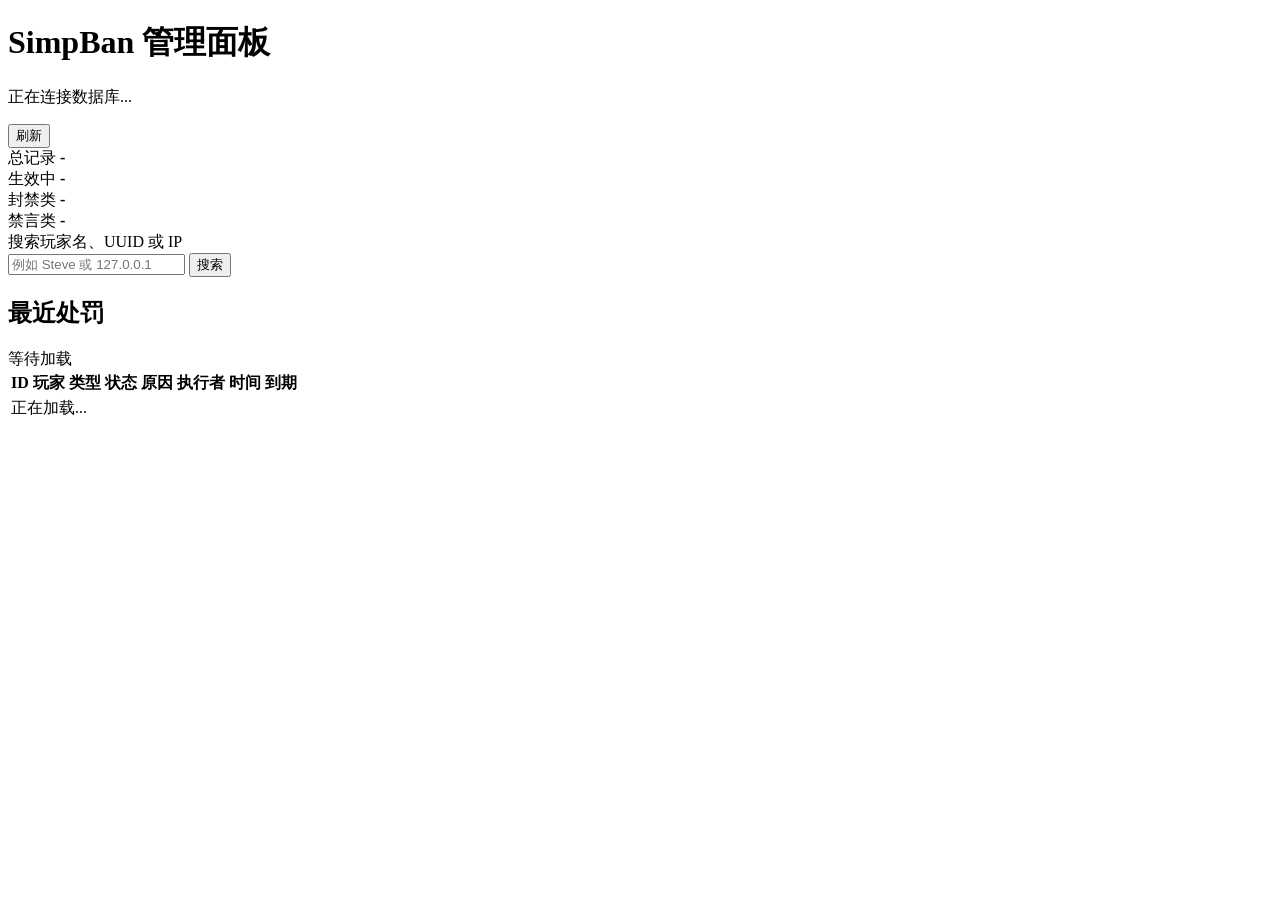
==== simpban-web/src/main/resources/public/index.html @ a296679b "Localize SimpBan and split web service" ====
<!doctype html>
<html lang="zh-CN">
<head>
  <meta charset="UTF-8">
  <meta name="viewport" content="width=device-width, initial-scale=1.0">
  <title>SimpBan 管理面板</title>
  <link rel="stylesheet" href="/styles.css">
</head>
<body>
  <header class="topbar">
    <div>
      <h1 id="server-name">SimpBan 管理面板</h1>
      <p id="database-label">正在连接数据库...</p>
    </div>
    <button id="refresh-button" type="button">刷新</button>
  </header>

  <main class="layout">
    <section class="stats-grid" aria-label="统计数据">
      <article>
        <span>总记录</span>
        <strong id="stat-total">-</strong>
      </article>
      <article>
        <span>生效中</span>
        <strong id="stat-active">-</strong>
      </article>
      <article>
        <span>封禁类</span>
        <strong id="stat-bans">-</strong>
      </article>
      <article>
        <span>禁言类</span>
        <strong id="stat-mutes">-</strong>
      </article>
    </section>

    <section class="toolbar" aria-label="搜索处罚记录">
      <label for="search-input">搜索玩家名、UUID 或 IP</label>
      <div class="search-row">
        <input id="search-input" type="search" autocomplete="off" placeholder="例如 Steve 或 127.0.0.1">
        <button id="search-button" type="button">搜索</button>
      </div>
    </section>

    <section class="table-section">
      <div class="section-heading">
        <h2 id="table-title">最近处罚</h2>
        <span id="table-status">等待加载</span>
      </div>
      <div class="table-wrap">
        <table>
          <thead>
          <tr>
            <th>ID</th>
            <th>玩家</th>
            <th>类型</th>
            <th>状态</th>
            <th>原因</th>
            <th>执行者</th>
            <th>时间</th>
            <th>到期</th>
          </tr>
          </thead>
          <tbody id="punishment-body">
          <tr>
            <td colspan="8" class="empty">正在加载...</td>
          </tr>
          </tbody>
        </table>
      </div>
    </section>
  </main>

  <script src="/app.js"></script>
</body>
</html>
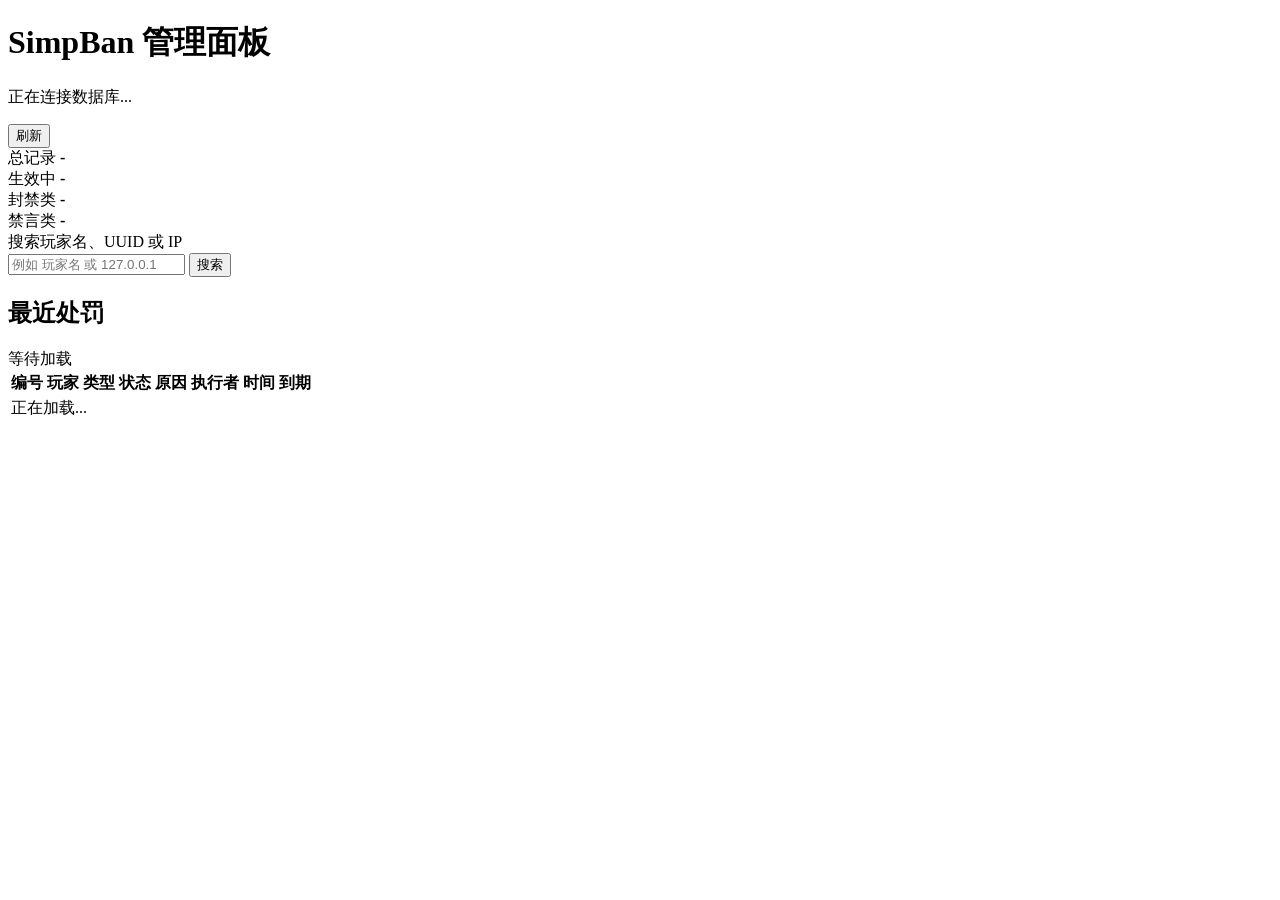
==== commit aded50ff: "Complete Chinese localization" ====
--- a/simpban-web/src/main/resources/public/index.html
+++ b/simpban-web/src/main/resources/public/index.html
@@ -38,7 +38,7 @@
     <section class="toolbar" aria-label="搜索处罚记录">
       <label for="search-input">搜索玩家名、UUID 或 IP</label>
       <div class="search-row">
-        <input id="search-input" type="search" autocomplete="off" placeholder="例如 Steve 或 127.0.0.1">
+        <input id="search-input" type="search" autocomplete="off" placeholder="例如 玩家名 或 127.0.0.1">
         <button id="search-button" type="button">搜索</button>
       </div>
     </section>
@@ -52,7 +52,7 @@
         <table>
           <thead>
           <tr>
-            <th>ID</th>
+            <th>编号</th>
             <th>玩家</th>
             <th>类型</th>
             <th>状态</th>
